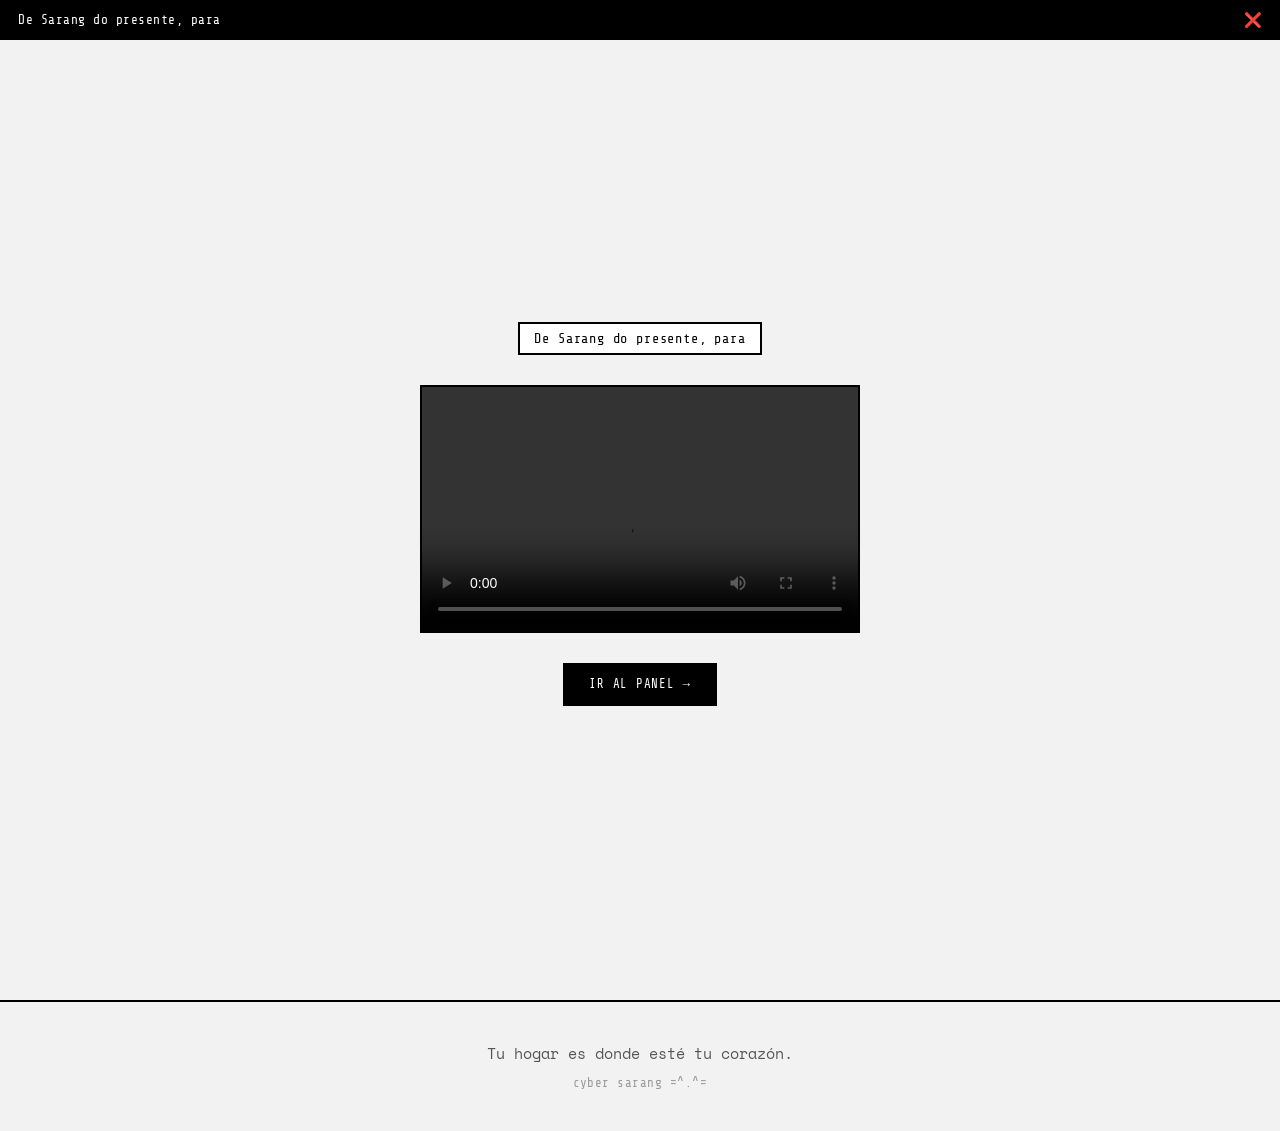
==== index.html @ 8f992bba "Add files via upload" ====
<!DOCTYPE html>
<html lang="es-AR">
<head>
<meta charset="UTF-8">
<meta name="viewport" content="width=device-width, initial-scale=1.0, viewport-fit=cover">
<title>Dear Future Juani</title>
<meta name="description" content="Una máquina del tiempo personal — una guía para que Juani se encuentre a sí mismo.">
<link rel="preconnect" href="https://fonts.googleapis.com">
<link rel="preconnect" href="https://fonts.gstatic.com" crossorigin>
<link href="https://fonts.googleapis.com/css2?family=Space+Mono:wght@400;700&family=Share+Tech+Mono&display=swap" rel="stylesheet">
<link rel="stylesheet" href="style.css">
</head>
<body>

<!-- capas de fondo (desactivadas en el visual "Iconic" actual, ver style.css) -->
<canvas id="stars"></canvas>
<div class="grain"></div>
<div class="vignette"></div>
<div class="scanlines"></div>

<!-- barra fija arriba, estilo "Iconic": negro sólido -->
<div class="term-titlebar">
  <span class="term-path mono" id="term-path">Dear Future Juani</span>
  <span class="term-status mono">
    <span id="cloud-status" title="Copia de seguridad en la nube">☁️</span>
  </span>
</div>

<!-- aviso que aparece cuando se crea una copia de seguridad nueva -->
<div class="cloud-banner mono" id="cloud-banner" hidden>
  <span id="cloud-banner-text"></span>
  <button id="cloud-banner-close" aria-label="Cerrar">✕</button>
</div>

<div id="app">

  <!-- ============ PANTALLA 0: PORTADA ============ -->
  <section class="screen" id="screen-intro">
    <div class="console-frame narrow center-content">
      <span class="brand mono intro-brand">De&nbsp;Sarang&nbsp;do&nbsp;presente,&nbsp;para</span>

      <div class="video-frame">
        <video src="video/intro.mp4" controls playsinline></video>
      </div>

      <button class="btn btn-primary" id="btn-go-dashboard">IR AL PANEL →</button>
    </div>
  </section>

  <!-- ============ PANTALLA 1: PANEL PRINCIPAL ============ -->
  <section class="screen" id="screen-dashboard" hidden>
    <header class="topbar">
      <span class="brand mono">De&nbsp;Sarang&nbsp;do&nbsp;presente,&nbsp;para</span>
      <button class="icon-btn mono" id="btn-sound" title="Sonido">🔈</button>
    </header>

    <div class="console-frame wide">
      <h1 class="serif title-main">DEAR FUTURE JUANI</h1>
      <p class="subtle">¿Qué querés hacer?</p>

      <nav class="menu-grid">
        <button class="menu-card" data-nav="letters">
          <span class="menu-cmd mono">$ cat cartas/*.txt</span>
          <span class="menu-icon">✉️</span>
          <span class="menu-title serif">Cartas a Través del Tiempo</span>
          <span class="menu-desc">Una conversación entre quien sos hoy y quien vas a convertirte.</span>
        </button>
        <button class="menu-card" data-nav="rituals">
          <span class="menu-cmd mono">$ ./rituales.sh</span>
          <span class="menu-icon">🌍</span>
          <span class="menu-title serif">Rituales</span>
          <span class="menu-desc">Pequeñas experiencias para vivir durante el viaje.</span>
        </button>
        <button class="menu-card" data-nav="questions">
          <span class="menu-cmd mono">$ ./preguntas.sh</span>
          <span class="menu-icon">💭</span>
          <span class="menu-title serif">Preguntas</span>
          <span class="menu-desc">Reflexiones sobre la vida y la nueva ciudad.</span>
        </button>
        <button class="menu-card" data-nav="map">
          <span class="menu-cmd mono">$ ./mapa.sh</span>
          <span class="menu-icon">📍</span>
          <span class="menu-title serif">El Mapa</span>
          <span class="menu-desc">Un mapa emocional de tu viaje.</span>
        </button>
        <button class="menu-card" data-nav="playlist">
          <span class="menu-cmd mono">$ play playlist.m3u</span>
          <span class="menu-icon">🎧</span>
          <span class="menu-title serif">Playlist</span>
          <span class="menu-desc">La banda de sonido de este viaje.</span>
        </button>
        <button class="menu-card muted" data-nav="restricted">
          <span class="menu-cmd mono">$ sudo cat restringido.log</span>
          <span class="menu-icon">🌧</span>
          <span class="menu-title serif redacted">████████</span>
          <span class="menu-desc">Hay un mensaje acá. Esperamos que tardes en necesitarlo.</span>
        </button>
      </nav>
    </div>
  </section>

  <!-- ============ PANTALLA 2: CARTAS A TRAVÉS DEL TIEMPO ============ -->
  <section class="screen" id="screen-letters" hidden>
    <header class="topbar">
      <button class="icon-btn mono back-btn" data-nav="dashboard">← VOLVER</button>
      <span class="brand mono">✉️ CARTAS&nbsp;A&nbsp;TRAVÉS&nbsp;DEL&nbsp;TIEMPO</span>
    </header>

    <div class="console-frame wide" id="letters-hub-view">
      <p class="letters-first-note mono" id="letters-first-note" hidden></p>

      <p class="eyebrow">✉️ CARTAS A TRAVÉS DEL TIEMPO</p>
      <h2 class="serif">Cartas a través del tiempo</h2>
      <p class="poetic">
        Estás a punto de empezar un viaje.<br><br>
        Pero algunos de los mensajes más importantes de este viaje no necesitan ser enviados a otra persona.<br><br>
        Pueden ser enviados a vos mismo.
      </p>
      <p class="subtle">
        Escribile a quien vas a ser dentro de una semana. Dentro de algunos meses. Dentro de un año.<br>
        Dejá que el vos de hoy converse con el vos del futuro — a través de FutureMe.
      </p>

      <div class="btn-row" style="justify-content:center;">
        <button class="btn btn-primary" id="btn-write-letter">✍️ ESCRIBIR UNA CARTA</button>
      </div>

      <hr class="divider">

      <p class="eyebrow">💌 CARTAS EN CAMINO</p>
      <h3 class="serif">Ya te escribí.</h3>
      <p class="subtle">No van a aparecer acá en el sitio — llegan directo a tu casilla de e-mail, a través de FutureMe, en estas fechas:</p>
      <div class="email-letters-grid" id="email-letters-grid"></div>

      <hr class="divider">

      <h3 class="serif">La línea del tiempo</h3>
      <p class="subtle">Y, si querés, escribite tu propia carta para cada uno de estos momentos también.</p>
      <div class="timeline" id="letters-timeline"></div>

      <p class="return-note mono" style="margin-top:26px;">
        <button class="icon-btn mono" data-nav="dashboard">→ ir al panel</button>
      </p>
    </div>
  </section>

  <!-- ============ PANTALLA 3: COMPOSITOR DE CARTAS ============ -->
  <section class="screen" id="screen-compose" hidden>
    <header class="topbar">
      <button class="icon-btn mono" id="back-compose" data-nav="letters">← VOLVER</button>
      <span class="brand mono">✍️ NUEVA&nbsp;CARTA</span>
    </header>

    <div class="console-frame narrow" id="compose-privacy-view">
      <p class="eyebrow">🔒 PRIVACIDAD</p>
      <h2 class="serif">Tus cartas son personales.</h2>
      <p class="letter-body serif" style="font-size:1.05rem;">Para preservar la privacidad de estos mensajes, no quedan guardados acá en el sitio.

El envío se hace a través de FutureMe, un servicio dedicado a entregar cartas en el futuro — es él quien se encarga de guardar y entregar tu carta en la fecha elegida.

Nada de lo que escribas acá se guarda, se copia ni se envía a ningún otro lado más que a FutureMe.</p>
      <button class="btn btn-primary" id="btn-compose-continue">ENTENDIDO, CONTINUAR</button>
    </div>

    <div class="console-frame narrow" id="compose-form-view" hidden>
      <p class="eyebrow">PARA</p>
      <h2 class="serif" style="margin-bottom:22px;">Mi yo del futuro</h2>

      <p class="eyebrow">FECHA DE ENTREGA SUGERIDA</p>
      <div class="chip-row" id="preset-chips"></div>
      <div class="field-block">
        <label>o elegí otra fecha</label>
        <input type="date" id="compose-date" class="date-input">
      </div>
      <p class="compose-prompt poetic" id="compose-prompt" hidden></p>

      <div class="field-block" style="margin-top:18px;">
        <label>Querido yo...</label>
        <textarea id="compose-text" rows="10" placeholder="Empezá a escribir..."></textarea>
      </div>

      <button class="btn btn-primary" id="btn-compose-send">📮 ENVIAR A TRAVÉS DE FUTUREME</button>
    </div>

    <div class="console-frame narrow center-content" id="compose-sent-view" hidden>
      <p class="eyebrow">✅ LISTA</p>
      <h2 class="serif">Tu carta está lista.</h2>
      <p class="poetic">Ahora vamos a enviarla a través de FutureMe, donde va a poder guardarse y entregarse en la fecha elegida.<br><br>Tu texto no va a quedar guardado en este sitio.</p>
      <p class="subtle" id="compose-clipboard-status"></p>
      <button class="btn btn-primary" id="btn-goto-futureme">CONTINUAR A FUTUREME →</button>
    </div>
  </section>

  <!-- ============ PANTALLA 4: RITUALES ============ -->
  <section class="screen" id="screen-rituals" hidden>
    <header class="topbar">
      <button class="icon-btn mono back-btn" data-nav="dashboard">← VOLVER</button>
      <span class="brand mono">🌍 RITUALES</span>
    </header>
    <div class="console-frame wide" id="rituals-list-view">
      <h2 class="serif">No son tareas.</h2>
      <p class="subtle">Son rituales. La propuesta no es cumplir obligaciones — es prestar atención.</p>
      <div class="category-tabs" id="ritual-tabs"></div>
      <div class="ritual-grid" id="ritual-grid"></div>
    </div>
    <div class="console-frame wide" id="ritual-detail-view" hidden></div>
  </section>

  <!-- ============ PANTALLA 5: PREGUNTAS ============ -->
  <section class="screen" id="screen-questions" hidden>
    <header class="topbar">
      <button class="icon-btn mono back-btn" data-nav="dashboard">← VOLVER</button>
      <span class="brand mono">💭 PREGUNTAS&nbsp;QUE&nbsp;NADIE&nbsp;HACE</span>
    </header>
    <div class="console-frame narrow center-content">
      <p class="eyebrow">🌙</p>
      <p class="serif question-display" id="question-display">Tocá el botón para recibir una pregunta.</p>
      <textarea id="question-answer" placeholder="Tu respuesta queda solo para vos, guardada acá..." rows="4"></textarea>
      <div class="btn-row">
        <button class="btn btn-ghost" id="btn-save-question">💾 GUARDAR RESPUESTA</button>
        <button class="btn btn-primary" id="btn-new-question">🎲 HACEME UNA PREGUNTA</button>
      </div>

      <hr class="divider">

      <h3 class="serif">Lo que ya respondiste</h3>
      <div class="qa-history" id="qa-history"></div>
    </div>
  </section>

  <!-- ============ PANTALLA 6: EL MAPA ============ -->
  <section class="screen" id="screen-map" hidden>
    <header class="topbar">
      <button class="icon-btn mono back-btn" data-nav="dashboard">← VOLVER</button>
      <span class="brand mono">📍 ¿DÓNDE&nbsp;ESTÁS?</span>
    </header>
    <div class="console-frame wide">
      <div class="route-strip">
        <span class="mono route-point">🇦🇷 ARGENTINA</span>
        <span class="route-line"></span>
        <span class="mono route-point">EUROPA 🇪🇺</span>
      </div>
      <p class="subtle">No es un mapa turístico. Cada marca es un recuerdo.</p>
      <div class="pin-list" id="pin-list"></div>
      <button class="btn btn-ghost" id="btn-add-pin">+ AGREGAR UN LUGAR</button>
    </div>
  </section>

  <!-- ============ PANTALLA 7: PLAYLIST ============ -->
  <section class="screen" id="screen-playlist" hidden>
    <header class="topbar">
      <button class="icon-btn mono back-btn" data-nav="dashboard">← VOLVER</button>
      <span class="brand mono">🎧 PLAYLIST</span>
    </header>
    <div class="console-frame wide center-content">
      <p class="eyebrow">$ play playlist.m3u</p>
      <h2 class="serif">La banda de sonido de este viaje.</h2>
      <div class="spotify-embed">
        <iframe
          src="https://open.spotify.com/embed/playlist/37i9dQZF1EJsHUNxyuJZHH?utm_source=generator&theme=0"
          width="100%" height="380" frameborder="0"
          allowfullscreen=""
          allow="autoplay; clipboard-write; encrypted-media; fullscreen; picture-in-picture"
          loading="lazy">
        </iframe>
      </div>
    </div>
  </section>

  <!-- ============ PANTALLA 8: ARCHIVO RESTRINGIDO ============ -->
  <section class="screen" id="screen-restricted" hidden>
    <header class="topbar">
      <button class="icon-btn mono back-btn" data-nav="dashboard">← VOLVER</button>
      <span class="brand mono">🌧 ARCHIVO&nbsp;RESTRINGIDO</span>
    </header>
    <div class="console-frame narrow center-content">
      <p class="serif poetic restricted-text">
        Tal vez hoy todo te parezca difícil.<br><br>
        Tal vez estés cansado.<br><br>
        Tal vez estés solo.<br><br>
        Tal vez haya pasado algo que te hizo pensar<br>
        que volver sería más fácil.<br><br>
        Solo quería recordarte:<br><br>
        no tenés que amar todos los días de este viaje.<br><br>
        Algunos días existen solo para ser atravesados.<br><br>
        Descansá. Respirá. Seguí un día más.<br><br>
        Mañana puede parecer distinto.<br><br>
        Y si necesitás desahogarte, o un poco de cariño, hablá con Sarang.
      </p>
      <button class="btn btn-ghost" id="btn-write-myself">✍️ ESCRIBIRME A MÍ MISMO</button>
      <textarea id="restricted-note" rows="4" placeholder="..." hidden></textarea>

      <div class="restricted-photo-frame">
        <img src="images/archivo-restringido.png" alt="Una foto de recuerdo" loading="lazy">
      </div>
    </div>
  </section>

  <!-- ============ PANTALLA 9: FINAL (no se usa activamente hoy) ============ -->
  <section class="screen" id="screen-final" hidden>
    <div class="console-frame narrow center-content">
      <p class="serif poetic final-text" id="final-text"></p>
      <button class="btn btn-primary" id="btn-back-present" hidden>VOLVER AL PRESENTE</button>
    </div>
  </section>

</div>

<!-- música que toca só enquanto o painel principal está aberto -->
<audio id="panel-audio" src="audio/panel-tema.mp3" loop preload="none"></audio>

<footer class="site-footer">
  <p class="site-footer-line">Tu hogar es donde esté tu corazón.</p>
  <p class="site-footer-sign mono">cyber sarang =^.^=</p>
</footer>

<script src="script.js"></script>
</body>
</html>
---- style.css ----
/* ============================================================
   DEAR FUTURE JUANI — design tokens
   Paleta: grafite quente, terracota/âmbar alegre, teal profundo
   Linguagem visual inspirada no tema Tumblr "Pixelution" (yeoli-thm):
   bordas duras de 2px, sombra sólida "pixelada" sem desfoque,
   botões em pílula, tipografia Share Tech Mono + PT Sans.
   ============================================================ */

/* ============================================================
   DEAR FUTURE JUANI — design tokens
   Visual baseado no tema Tumblr "Iconic": preto e branco puro,
   bordas retas de 2px, cantos retos (sem border-radius), sem
   sombra. Tipografia monoespaçada em tudo.
   ============================================================ */

:root{
  --bg-void:        #f2f2f2;
  --bg-panel:       #ffffff;
  --bg-panel-raised:#f7f7f7;
  --line:           #000000;
  --line-strong:    #000000;

  --text-primary:   #000000;
  --text-secondary: #555555;
  --text-faint:     #999999;

  --gold:           #000000;
  --gold-bright:    #333333;
  --gold-dim:       #000000;

  --teal:           #ffffff;
  --teal-dim:       #000000;

  --serif: 'Space Mono', 'Courier New', monospace;
  --mono:  'Share Tech Mono', 'Courier New', monospace;

  --pixel-border: 2px;
  --pixel-shadow: none;
  --pixel-shadow-sm: none;

  --radius: 0px;
  --pill: 0px;
  --ease: cubic-bezier(.22,.68,.36,1);
  --titlebar-h: 40px;
  --content-w: 560px;
}

*{ box-sizing: border-box; }

html, body{
  margin:0; padding:0;
  background: var(--bg-void);
  color: var(--text-primary);
  font-family: var(--serif);
  min-height: 100vh;
  overflow-x: hidden;
  padding-top: var(--titlebar-h);
}

body{
  position: relative;
}

::selection{ background: #000000; color: #ffffff; }

/* focus visibility */
button:focus-visible, input:focus-visible, textarea:focus-visible{
  outline: 1px solid var(--gold);
  outline-offset: 3px;
}

@media (prefers-reduced-motion: reduce){
  *{ animation-duration: 0.001ms !important; animation-iteration-count: 1 !important; transition-duration: 0.001ms !important; }
}

/* ---------------- ambient background layers ---------------- */
/* (o céu estrelado, a vinheta e o grão de filme eram pensados
   pros temas anteriores — no visual "Iconic", plano e sem
   textura, ficam todos desligados) */

#stars{ display: none; }
.grain{ display: none; }
.vignette{ display: none; }
.scanlines{ display: none; }

#app{ position: relative; z-index: 3; }

/* ---------------- barra fixa do topo ---------------- */

.term-titlebar{
  position: fixed; top: 0; left: 0; right: 0; z-index: 20;
  height: var(--titlebar-h);
  display: flex; align-items: center; justify-content: space-between;
  gap: 14px;
  padding: 0 18px;
  background: #000000;
}
.term-path{
  font-family: var(--mono);
  font-size: 0.8rem;
  color: #ffffff;
  letter-spacing: 0.04em;
  overflow: hidden;
  white-space: nowrap;
  text-overflow: ellipsis;
}
.term-status{ font-size: 0.9rem; flex-shrink: 0; color: #ffffff; }

.cloud-banner{
  position: fixed; left: 50%; bottom: 20px; transform: translateX(-50%);
  z-index: 30;
  max-width: min(92vw, 560px);
  background: var(--bg-panel-raised);
  border: var(--pixel-border) solid var(--line-strong);
  border-radius: var(--radius);
  padding: 12px 14px;
  font-size: 0.74rem;
  color: var(--text-secondary);
  display: flex; align-items: center; gap: 12px;
  box-shadow: var(--pixel-shadow);
  animation: rise 0.4s var(--ease) both;
}
.cloud-banner button{
  background: transparent; border: none; color: var(--text-faint);
  cursor: pointer; font-size: 0.9rem; flex-shrink: 0;
}
.cloud-banner button:hover{ color: var(--gold-dim); }

/* ---------------- layout scaffolding ---------------- */

.screen{
  min-height: 100vh;
  display: flex;
  flex-direction: column;
  align-items: center;
  justify-content: center;
  padding: 32px 20px 64px;
}

.console-frame{
  width: 100%;
  max-width: var(--content-w);
  text-align: center;
  animation: rise 0.7s var(--ease) both;
}
.console-frame.narrow{ max-width: 440px; }
.console-frame.wide{ max-width: 620px; }
.console-frame.center-content{ text-align: center; }

@keyframes rise{
  from{ opacity: 0; transform: translateY(14px); }
  to{ opacity: 1; transform: translateY(0); }
}

.topbar{
  position: sticky; top: var(--titlebar-h); z-index: 5;
  width: 100%;
  display: flex; align-items: center; justify-content: space-between;
  padding: 18px 24px;
  background: linear-gradient(to bottom, rgba(244,230,207,0.95), rgba(244,230,207,0));
}
.topbar{
  position: sticky; top: var(--titlebar-h); z-index: 5;
  width: 100%;
  display: flex; align-items: center; justify-content: space-between;
  padding: 18px 24px;
  background: linear-gradient(to bottom, rgba(242,242,242,0.96), rgba(242,242,242,0));
}
.brand{
  font-family: var(--mono);
  font-size: 0.74rem; letter-spacing: 0.06em; color: var(--text-primary);
  background: var(--bg-panel);
  border: var(--pixel-border) solid var(--line-strong);
  padding: 7px 14px;
}

/* ---------------- typography ---------------- */

.serif{ font-family: var(--serif); font-weight: 400; }
.mono{ font-family: var(--mono); }

.eyebrow{
  display: inline-block;
  font-family: var(--mono);
  font-size: 0.68rem;
  letter-spacing: 0.14em;
  text-transform: uppercase;
  color: #ffffff;
  background: #000000;
  padding: 6px 12px;
  margin: 0 0 14px;
}

h1, h2, h3{ font-family: var(--serif); font-weight: 700; margin: 0 0 18px; line-height: 1.15; }
.title-main{ font-size: clamp(2.2rem, 8vw, 3.2rem); letter-spacing: 0; }
h2{ font-size: clamp(1.4rem, 5vw, 1.8rem); }

.subtle{ color: var(--text-secondary); font-size: 1rem; margin: 0 0 24px; }

.poetic{
  font-size: clamp(1.05rem, 3.4vw, 1.25rem);
  line-height: 1.7;
  color: var(--text-primary);
  margin: 0 0 28px;
}

.redacted{
  color: var(--text-faint);
  letter-spacing: 0.06em;
}

/* ---------------- passport / identity card ---------------- */

.passport{
  border: var(--pixel-border) solid var(--line-strong);
  padding: 0;
  margin: 24px 0 30px;
  text-align: center;
  background: var(--bg-panel);
}
.passport-row{ padding: 12px 16px; border-bottom: var(--pixel-border) solid var(--line-strong); }
.passport-row:last-child{ border-bottom: none; }
.passport-row.two-col{ display: flex; gap: 0; padding: 0; }
.passport-row.two-col > div{ flex: 1; padding: 12px 16px; }
.passport-row.two-col > div:first-child{ border-right: var(--pixel-border) solid var(--line-strong); }
.label{
  display: block;
  font-family: var(--mono);
  font-size: 0.62rem;
  letter-spacing: 0.16em;
  color: var(--text-faint);
  margin-bottom: 4px;
}
.value{ font-family: var(--serif); font-size: 1.1rem; color: var(--text-primary); }

/* ---------------- buttons ---------------- */

.btn{
  font-family: var(--mono);
  font-size: 0.78rem;
  letter-spacing: 0.06em;
  padding: 12px 24px;
  border-radius: 0;
  cursor: pointer;
  transition: all 0.1s var(--ease);
  text-align: center;
  border: var(--pixel-border) solid var(--line-strong);
}
.btn-primary{
  background: #000000;
  color: #ffffff;
}
.btn-primary:hover{ background: #ffffff; color: #000000; }
.btn-ghost{
  background: var(--bg-panel);
  color: var(--text-primary);
}
.btn-ghost:hover{ background: #000000; color: #ffffff; }
.icon-btn{
  background: transparent; border: none; color: var(--text-secondary);
  cursor: pointer; font-size: 0.75rem; letter-spacing: 0.08em;
  font-family: var(--mono);
}
.icon-btn:hover{ color: var(--text-primary); text-decoration: underline; }
.btn-row{ display: flex; gap: 12px; justify-content: center; flex-wrap: wrap; margin-top: 18px; }

#btn-start, #btn-enter{ display: block; margin: 8px auto 0; }

/* ---------------- form elements ---------------- */
/* (formulários ficam alinhados à esquerda por legibilidade, mesmo
   com o resto da página centralizado) */

.field-block, textarea, input[type="text"], input[type="date"]{ text-align: left; }

input[type="text"], textarea{
  width: 100%;
  background: var(--bg-panel);
  border: var(--pixel-border) solid var(--line-strong);
  border-radius: 0;
  color: var(--text-primary);
  font-family: var(--serif);
  font-size: 1rem;
  padding: 12px 14px;
  margin-bottom: 14px;
  resize: vertical;
}
input[type="text"]:focus, textarea:focus{ outline: none; background: var(--bg-panel-raised); }
textarea::placeholder, input::placeholder{ color: var(--text-faint); }

/* ---------------- boot log ---------------- */

.boot-log{
  font-family: var(--mono);
  font-size: 0.92rem;
  line-height: 2;
  color: var(--text-secondary);
  white-space: pre-wrap;
  text-align: left;
  min-height: 240px;
  margin-bottom: 24px;
}
.boot-log .ok{ color: #000000; font-weight: 700; }
.boot-log .warn{ color: #555555; font-style: italic; }
.boot-log .dim{ color: var(--text-faint); }

/* ---------------- dashboard menu ---------------- */

.menu-grid{
  display: grid;
  grid-template-columns: repeat(2, 1fr);
  gap: 14px;
  margin-top: 8px;
}
@media (max-width: 560px){ .menu-grid{ grid-template-columns: 1fr; } }

.menu-card{
  text-align: center;
  background: var(--bg-panel);
  border: var(--pixel-border) solid var(--line-strong);
  border-radius: 0;
  padding: 18px;
  cursor: pointer;
  transition: background 0.1s var(--ease), color 0.1s var(--ease);
  display: flex; flex-direction: column; align-items: center; gap: 6px;
}
.menu-card:hover{ background: #000000; color: #ffffff; }
.menu-card:hover .menu-desc, .menu-card:hover .menu-cmd{ color: #cccccc; }
.menu-card.muted{ opacity: 0.7; }
.menu-card.muted:hover{ opacity: 1; }
.menu-icon{ font-size: 1.3rem; }
.menu-cmd{ font-size: 0.66rem; color: var(--text-faint); letter-spacing: 0.02em; }
.menu-title{ font-size: 1.15rem; }
.menu-desc{ font-size: 0.85rem; color: var(--text-secondary); line-height: 1.4; }

.return-note{ margin-top: 22px; font-size: 0.72rem; color: var(--text-secondary); letter-spacing: 0.02em; }

/* ---------------- timeline (cartas / linha do tempo) ---------------- */

.timeline{
  display: flex;
  flex-direction: column;
  gap: 14px;
  margin-top: 20px;
}
.tm-node{
  position: relative;
  text-align: center;
  padding: 16px 18px;
  background: var(--bg-panel);
  border: var(--pixel-border) solid var(--line-strong);
  border-radius: 0;
}
.tm-node.opened{ background: var(--bg-panel-raised); }
.tm-node-label{ font-family: var(--mono); font-size: 0.68rem; letter-spacing: 0.08em; color: var(--text-faint); }
.tm-node-title{ font-size: 1.2rem; margin-top: 4px; font-weight: 700; }
.tm-node-status{ font-size: 0.82rem; color: var(--text-secondary); margin-top: 4px; }

.letter-actions{ display: flex; flex-direction: column; align-items: center; gap: 8px; margin-top: 10px; }
.mini-action{
  background: var(--bg-panel); border: var(--pixel-border) solid var(--line-strong); color: var(--text-primary);
  font-family: var(--mono); font-size: 0.68rem; letter-spacing: 0.02em;
  padding: 7px 14px; border-radius: 0; cursor: pointer; transition: all 0.1s var(--ease);
}
.mini-action:hover{ background: #000000; color: #ffffff; }
.mini-status{ font-size: 0.78rem; }
.mini-status.locked{ color: var(--text-faint); }
.mini-status.unlocked{ color: var(--text-primary); font-weight: 700; }
.mini-status.opened{ color: var(--text-secondary); }
.mini-status .mini-action{ margin-left: 6px; }

.divider{ border: none; border-top: var(--pixel-border) solid var(--line-strong); margin: 30px 0; }

.letters-first-note{
  border: var(--pixel-border) solid var(--line-strong);
  background: var(--bg-panel);
  border-radius: 0;
  padding: 14px 16px;
  font-size: 0.78rem;
  line-height: 1.6;
  color: var(--text-secondary);
  margin-bottom: 26px;
}

.envelope-reveal{ animation: envelope-fade 0.5s var(--ease) both; }
@keyframes envelope-fade{
  from{ opacity: 0; }
  to{ opacity: 1; }
}

.chip-row{ display: flex; flex-wrap: wrap; gap: 8px; margin: 10px 0 16px; justify-content: center; }
.chip{
  font-family: var(--mono); font-size: 0.7rem; letter-spacing: 0.02em;
  padding: 8px 14px; border-radius: 0;
  border: var(--pixel-border) solid var(--line-strong); background: var(--bg-panel); color: var(--text-primary);
  cursor: pointer; transition: all 0.1s var(--ease);
}
.chip:hover{ background: #000000; color: #ffffff; }
.chip.active{ background: #000000; color: #ffffff; }

.date-input{
  width: 100%;
  background: var(--bg-panel);
  border: var(--pixel-border) solid var(--line-strong);
  border-radius: 0;
  color: var(--text-primary);
  font-family: var(--mono);
  font-size: 0.95rem;
  padding: 10px 12px;
  margin-bottom: 6px;
}
.date-input:focus{ outline: none; background: var(--bg-panel-raised); }

.compose-prompt{ font-size: 1rem; margin: 10px 0 4px; text-align: center; }

.detail-back{ margin-bottom: 20px; }
.letter-body{ line-height: 1.85; font-size: 1.1rem; margin: 18px 0 26px; white-space: pre-line; text-align: left; }
.field-block{ margin-bottom: 16px; }
.field-block label{ display: block; font-family: var(--mono); font-size: 0.72rem; letter-spacing: 0.04em; color: var(--text-secondary); margin-bottom: 6px; }

/* ---------------- rituals ---------------- */

.category-tabs{ display: flex; gap: 10px; flex-wrap: wrap; margin: 20px 0; justify-content: center; }
.tab{
  font-family: var(--mono); font-size: 0.72rem; letter-spacing: 0.04em;
  padding: 8px 14px; border: var(--pixel-border) solid var(--line-strong); border-radius: 0;
  color: var(--text-primary); cursor: pointer; transition: all 0.1s var(--ease);
  background: var(--bg-panel);
}
.tab.active, .tab:hover{ background: #000000; color: #ffffff; }

.ritual-grid{ display: grid; grid-template-columns: repeat(2, 1fr); gap: 14px; }
@media (max-width: 560px){ .ritual-grid{ grid-template-columns: 1fr; } }

.ritual-card{
  text-align: center;
  background: var(--bg-panel);
  border: var(--pixel-border) solid var(--line-strong);
  border-radius: 0;
  padding: 16px;
  cursor: pointer;
  transition: background 0.1s var(--ease), color 0.1s var(--ease);
}
.ritual-card:hover{ background: #000000; color: #ffffff; }
.ritual-card:hover .ritual-card-cat, .ritual-card:hover .ritual-card-num{ color: #cccccc; }
.ritual-card.completed{ background: var(--bg-panel-raised); }
.ritual-card.completed .ritual-card-num::after{ content: " ✓"; font-weight: 700; }
.ritual-card-num{ font-family: var(--mono); font-size: 0.68rem; letter-spacing: 0.06em; color: var(--text-faint); }
.ritual-card-title{ font-size: 1.1rem; margin-top: 4px; font-weight: 700; }
.ritual-card-cat{ font-size: 0.78rem; color: var(--text-secondary); margin-top: 4px; }

/* ---------------- questions ---------------- */

.question-display{ min-height: 100px; display: flex; align-items: center; justify-content: center; font-size: clamp(1.2rem,4vw,1.5rem); }

.empty-state{ color: var(--text-faint); font-style: italic; padding: 30px 0; }

/* ---------------- cartas por e-mail (aviso) ---------------- */

.email-letters-grid{
  display: grid;
  grid-template-columns: repeat(2, 1fr);
  gap: 12px;
  margin: 18px 0 8px;
}
@media (max-width: 560px){ .email-letters-grid{ grid-template-columns: 1fr; } }
.email-letter-card{
  background: var(--bg-panel);
  border: var(--pixel-border) solid var(--line-strong);
  border-radius: 0;
  padding: 16px;
  text-align: center;
}
.email-letter-icon{ font-size: 1.4rem; margin-bottom: 6px; }
.email-letter-label{ font-size: 1rem; }
.email-letter-date{ font-size: 0.68rem; color: var(--text-faint); margin-top: 6px; }
.email-letter-status{ font-size: 0.68rem; color: var(--text-primary); margin-top: 4px; font-weight: 700; }

/* ---------------- map ---------------- */
.route-strip{ display: flex; align-items: center; gap: 14px; margin: 10px 0 22px; }
.route-point{ font-size: 0.72rem; letter-spacing: 0.12em; color: var(--text-primary); white-space: nowrap; }
.route-line{ flex: 1; height: var(--pixel-border); background: var(--line-strong); position: relative; }
.pin-list{ display: flex; flex-direction: column; gap: 10px; margin-bottom: 20px; }
.pin-card{ text-align: center; border: var(--pixel-border) solid var(--line-strong); border-radius: 0; padding: 14px 16px; background: var(--bg-panel); }
.pin-card-name{ font-size: 1.1rem; font-weight: 700; }
.pin-card-note{ color: var(--text-secondary); font-size: 0.92rem; margin-top: 4px; }
.pin-card-date{ font-family: var(--mono); font-size: 0.62rem; color: var(--text-faint); margin-top: 6px; }

/* ---------------- playlist ---------------- */

.spotify-embed{
  margin-top: 18px;
  border-radius: 0;
  overflow: hidden;
  border: var(--pixel-border) solid var(--line-strong);
}
.spotify-embed iframe{ display: block; }

/* ---------------- restricted / final ---------------- */

.restricted-text{
  font-size: 1.15rem;
  line-height: 2.1;
  letter-spacing: 0.01em;
  margin-bottom: 34px;
}
.restricted-photo-frame{
  margin-top: 30px;
  border: var(--pixel-border) solid var(--line-strong);
  padding: 8px;
  background: var(--bg-panel);
}
.restricted-photo-frame img{
  display: block;
  width: 100%;
  height: auto;
}
.final-text{ font-size: clamp(1.1rem, 4vw, 1.4rem); line-height: 2; }

/* ---------------- histórico de respostas (perguntas) ---------------- */

.qa-history{ display: flex; flex-direction: column; gap: 12px; margin-top: 18px; text-align: left; }
.qa-entry{
  background: var(--bg-panel);
  border: var(--pixel-border) solid var(--line-strong);
  padding: 14px 16px;
}
.qa-entry-date{ font-size: 0.62rem; color: var(--text-faint); letter-spacing: 0.06em; }
.qa-entry-question{ font-size: 1rem; font-weight: 700; margin-top: 4px; }
.qa-entry-answer{ font-size: 0.94rem; color: var(--text-secondary); margin-top: 6px; line-height: 1.5; }

/* ---------------- rodapé do site ---------------- */

.site-footer{
  text-align: center;
  padding: 40px 20px 28px;
  border-top: var(--pixel-border) solid var(--line-strong);
  margin-top: 20px;
}
.site-footer-line{ font-family: var(--serif); font-size: 0.95rem; color: var(--text-secondary); margin: 0 0 8px; }
.site-footer-sign{ font-size: 0.78rem; color: var(--text-faint); letter-spacing: 0.04em; }

/* ---------------- portada (antes do painel) ---------------- */

.intro-brand{ display: inline-block; margin-bottom: 30px; font-size: 0.85rem; }

.video-frame{
  border: var(--pixel-border) solid var(--line-strong);
  background: var(--bg-panel);
  aspect-ratio: 16 / 9;
  display: flex;
  align-items: center;
  justify-content: center;
  margin-bottom: 30px;
}
.video-frame video{ width: 100%; height: 100%; display: block; object-fit: cover; }
.video-placeholder-text{
  font-family: var(--mono);
  font-size: 0.85rem;
  color: var(--text-faint);
  text-align: center;
  line-height: 1.8;
}

/* ---------------- misc ---------------- */

[hidden]{ display: none !important; }

::-webkit-scrollbar{ width: 8px; }
::-webkit-scrollbar-track{ background: transparent; }
::-webkit-scrollbar-thumb{ background: var(--line-strong); }
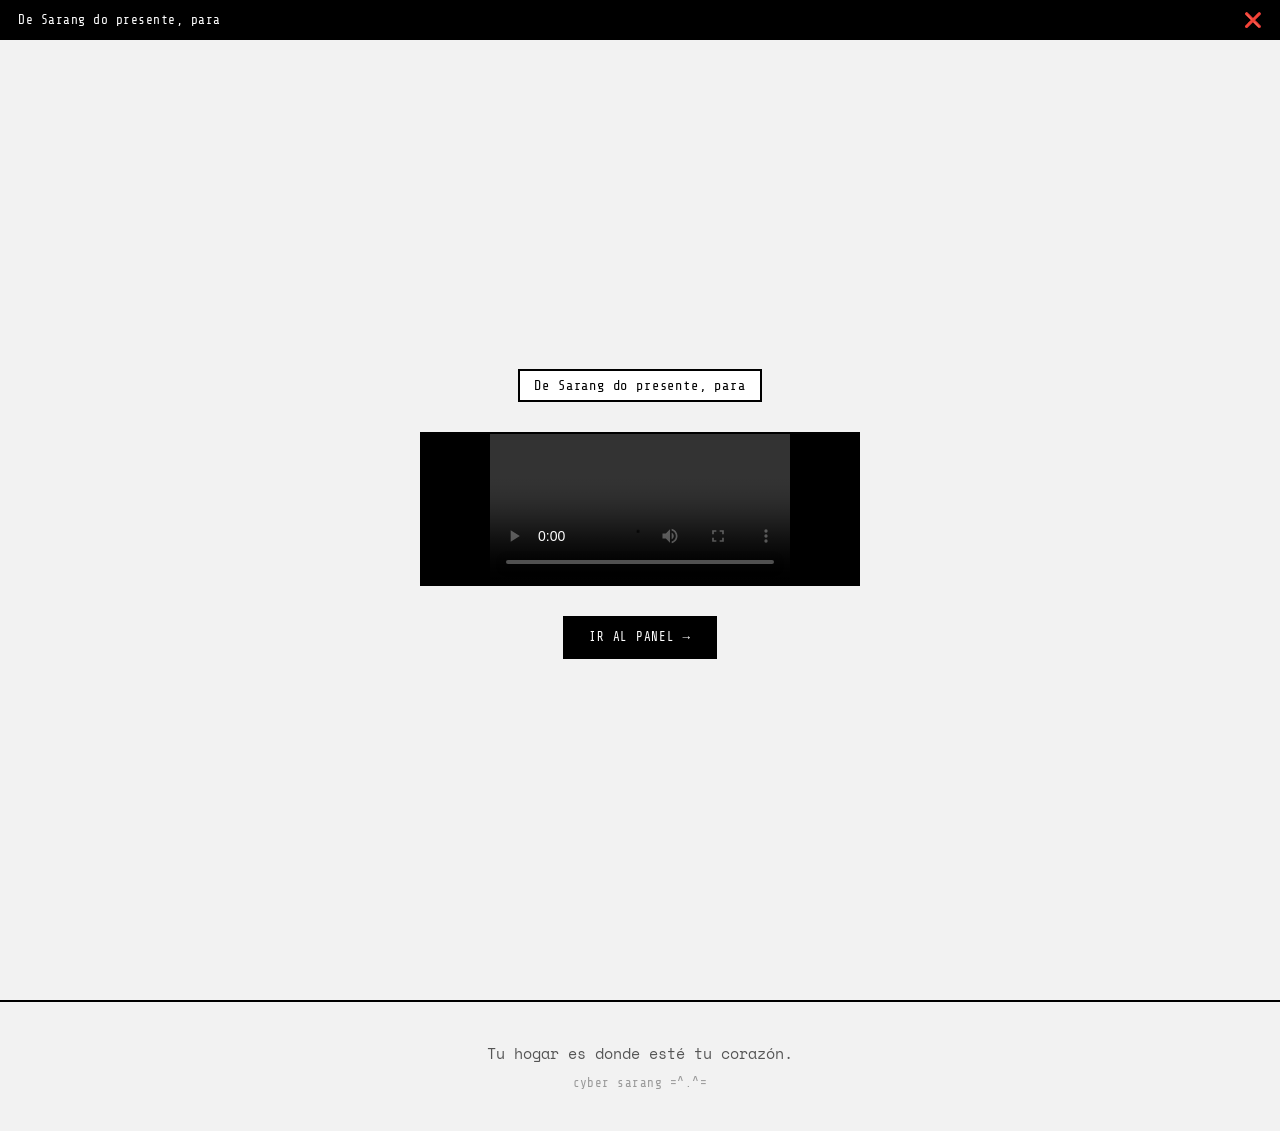
==== commit 712f1b8d: "Add files via upload" ====
--- a/index.html
+++ b/index.html
@@ -51,7 +51,10 @@
   <section class="screen" id="screen-dashboard" hidden>
     <header class="topbar">
       <span class="brand mono">De&nbsp;Sarang&nbsp;do&nbsp;presente,&nbsp;para</span>
-      <button class="icon-btn mono" id="btn-sound" title="Sonido">🔈</button>
+      <span class="topbar-actions">
+        <button class="icon-btn mono" id="btn-music" title="Música del panel">🎵</button>
+        <button class="icon-btn mono" id="btn-sound" title="Sonido">🔈</button>
+      </span>
     </header>
 
     <div class="console-frame wide">
@@ -260,8 +263,7 @@
           src="https://open.spotify.com/embed/playlist/37i9dQZF1EJsHUNxyuJZHH?utm_source=generator&theme=0"
           width="100%" height="380" frameborder="0"
           allowfullscreen=""
-          allow="autoplay; clipboard-write; encrypted-media; fullscreen; picture-in-picture"
-          loading="lazy">
+          allow="autoplay; clipboard-write; encrypted-media; fullscreen; picture-in-picture">
         </iframe>
       </div>
     </div>
--- a/style.css
+++ b/style.css
@@ -157,15 +157,9 @@
   width: 100%;
   display: flex; align-items: center; justify-content: space-between;
   padding: 18px 24px;
-  background: linear-gradient(to bottom, rgba(244,230,207,0.95), rgba(244,230,207,0));
-}
-.topbar{
-  position: sticky; top: var(--titlebar-h); z-index: 5;
-  width: 100%;
-  display: flex; align-items: center; justify-content: space-between;
-  padding: 18px 24px;
   background: linear-gradient(to bottom, rgba(242,242,242,0.96), rgba(242,242,242,0));
 }
+.topbar-actions{ display: flex; align-items: center; gap: 16px; }
 .brand{
   font-family: var(--mono);
   font-size: 0.74rem; letter-spacing: 0.06em; color: var(--text-primary);
@@ -545,20 +539,26 @@
 
 .video-frame{
   border: var(--pixel-border) solid var(--line-strong);
-  background: var(--bg-panel);
-  aspect-ratio: 16 / 9;
+  background: #000000;
   display: flex;
   align-items: center;
   justify-content: center;
   margin-bottom: 30px;
 }
-.video-frame video{ width: 100%; height: 100%; display: block; object-fit: cover; }
+.video-frame video{
+  display: block;
+  width: auto;
+  height: auto;
+  max-width: 100%;
+  max-height: 65vh;
+}
 .video-placeholder-text{
   font-family: var(--mono);
   font-size: 0.85rem;
   color: var(--text-faint);
   text-align: center;
   line-height: 1.8;
+  padding: 60px 20px;
 }
 
 /* ---------------- misc ---------------- */
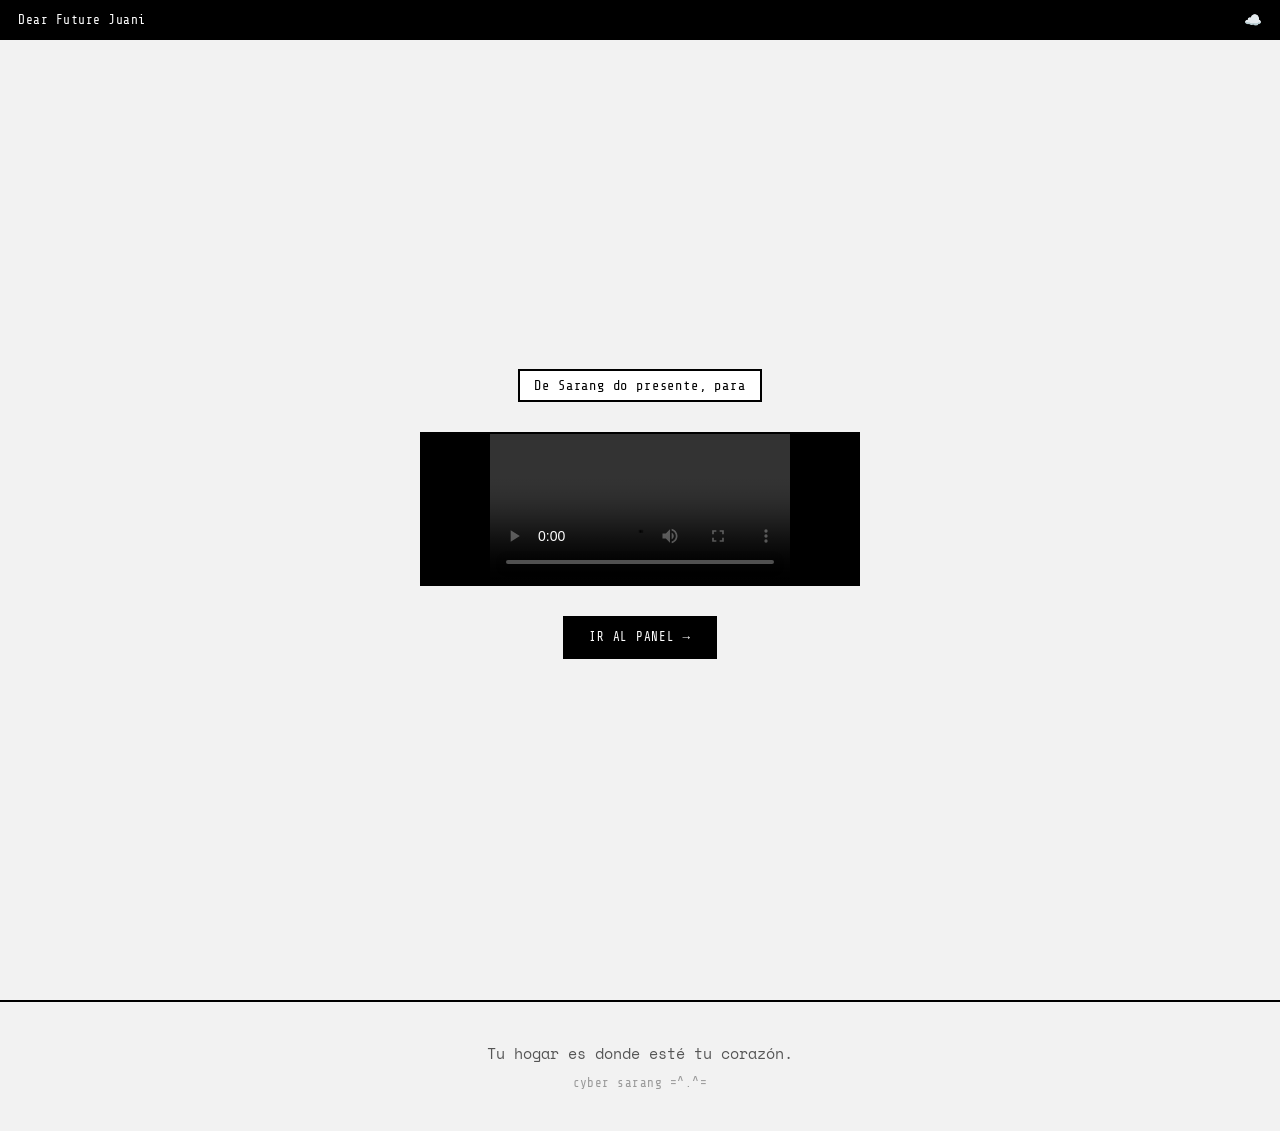
==== commit f7847886: "Rename index (4).html to index.html" ====
--- a/index.html
+++ b/index.html
@@ -258,14 +258,7 @@
     <div class="console-frame wide center-content">
       <p class="eyebrow">$ play playlist.m3u</p>
       <h2 class="serif">La banda de sonido de este viaje.</h2>
-      <div class="spotify-embed">
-        <iframe
-          src="https://open.spotify.com/embed/playlist/37i9dQZF1EJsHUNxyuJZHH?utm_source=generator&theme=0"
-          width="100%" height="380" frameborder="0"
-          allowfullscreen=""
-          allow="autoplay; clipboard-write; encrypted-media; fullscreen; picture-in-picture">
-        </iframe>
-      </div>
+      <div class="spotify-embed" id="spotify-embed-container"></div>
     </div>
   </section>
 
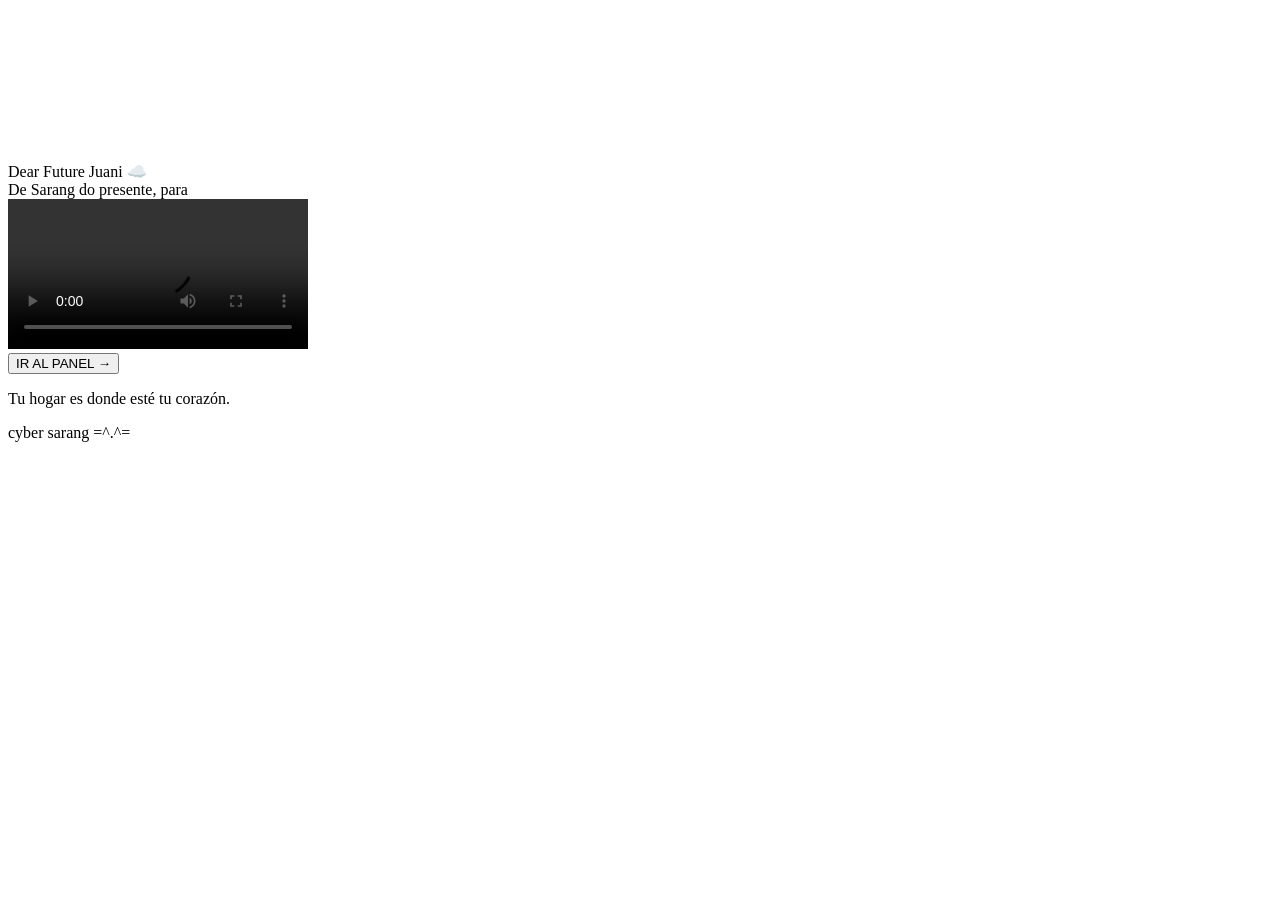
==== commit ce1412fd: "Rename index (5).html to index.html" ====
--- a/index.html
+++ b/index.html
@@ -259,6 +259,9 @@
       <p class="eyebrow">$ play playlist.m3u</p>
       <h2 class="serif">La banda de sonido de este viaje.</h2>
       <div class="spotify-embed" id="spotify-embed-container"></div>
+      <p class="spotify-fallback">
+        <a class="mono" href="https://open.spotify.com/playlist/37i9dQZF1EJsHUNxyuJZHH" target="_blank" rel="noopener">▶ Abrir la playlist en Spotify ↗</a>
+      </p>
     </div>
   </section>
 
